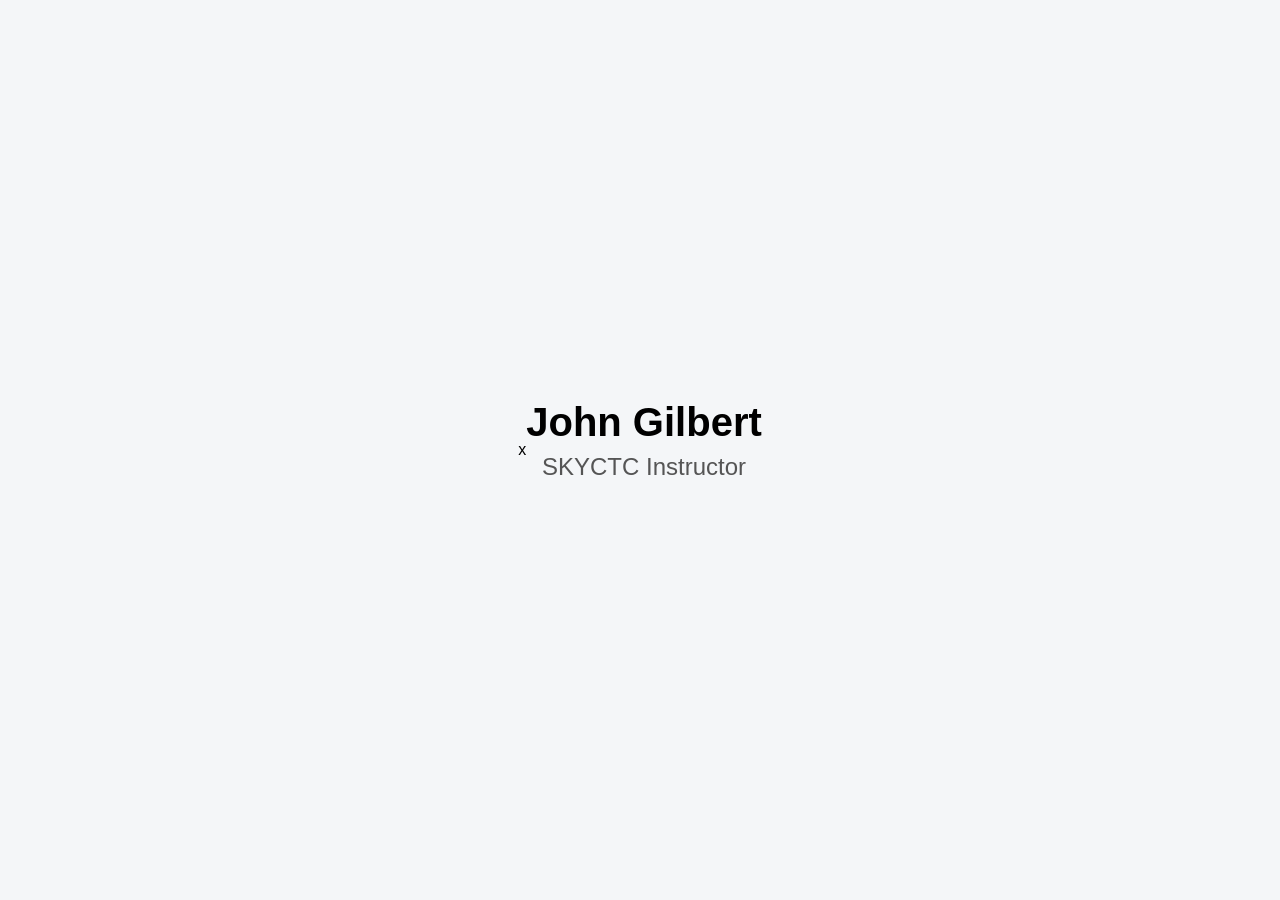
==== index.html @ 6cc1c947 "Update and rename FirstTestPage.html to index.html" ====
x<!DOCTYPE html>
<html lang="en">
<head>
    <meta charset="UTF-8">
    <title>John Gilbert</title>
    <style>
        body {
            font-family: Arial, Helvetica, sans-serif;
            background-color: #f4f6f8;
            margin: 0;
            height: 100vh;
            display: flex;
            align-items: center;
            justify-content: center;
        }

        .container {
            text-align: center;
        }

        h1 {
            margin: 0;
            font-size: 2.5rem;
        }

        h2 {
            margin-top: 0.5rem;
            font-weight: normal;
            color: #555;
        }
    </style>
</head>
<body>
    <div class="container">
        <h1>John Gilbert</h1>
        <h2>SKYCTC Instructor</h2>
    </div>
</body>
</html>
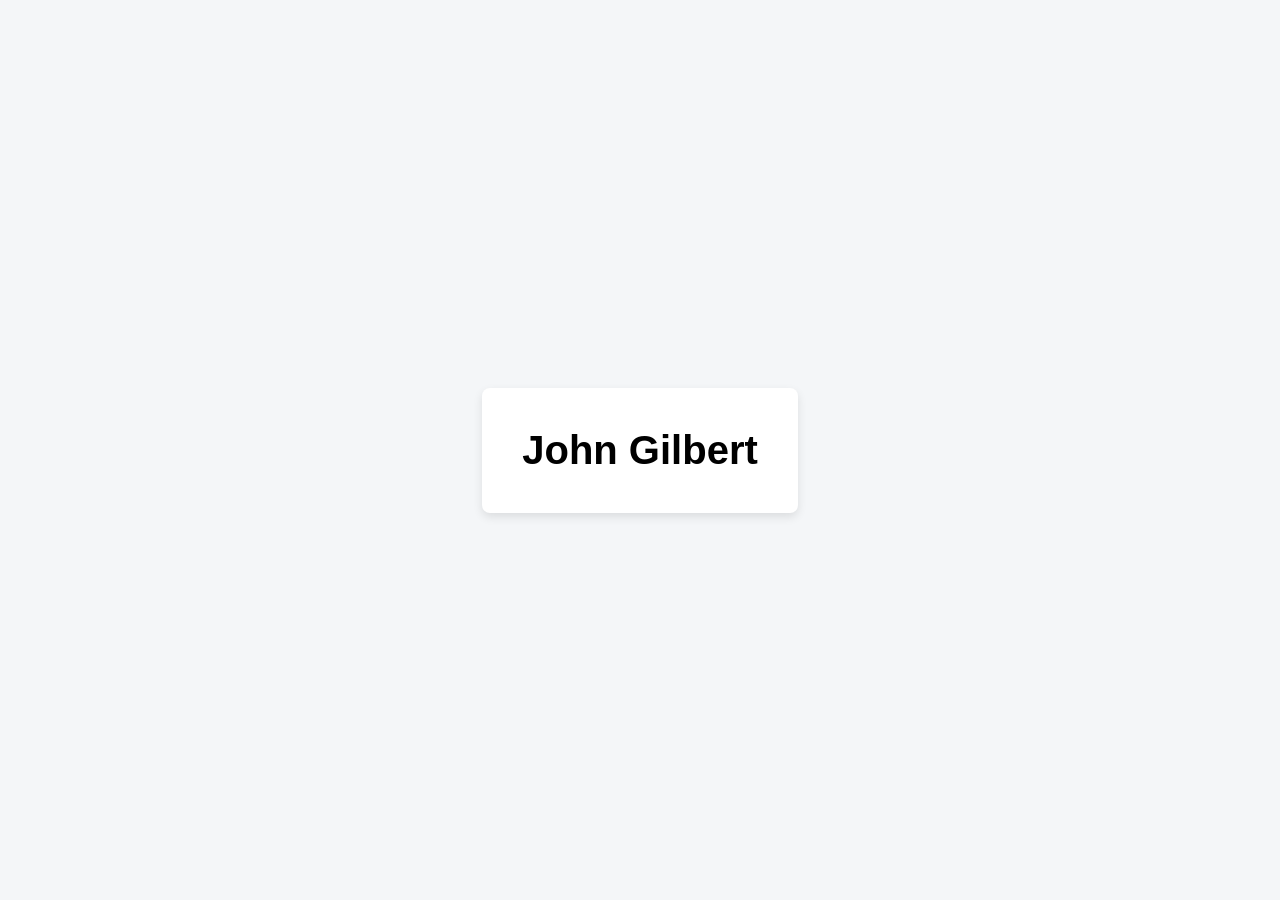
==== commit e2facb02: "Update index.html" ====
--- a/index.html
+++ b/index.html
@@ -1,8 +1,10 @@
-x<!DOCTYPE html>
+<!DOCTYPE html>
 <html lang="en">
 <head>
     <meta charset="UTF-8">
     <title>John Gilbert</title>
+
+    <!-- Embedded CSS -->
     <style>
         body {
             font-family: Arial, Helvetica, sans-serif;
@@ -16,6 +18,10 @@
 
         .container {
             text-align: center;
+            background: #ffffff;
+            padding: 40px;
+            border-radius: 8px;
+            box-shadow: 0 4px 10px rgba(0, 0, 0, 0.1);
         }
 
         h1 {
@@ -28,12 +34,24 @@
             font-weight: normal;
             color: #555;
         }
+
+        button {
+            margin-top: 20px;
+            padding: 12px 24px;
+            font-size: 1rem;
+            border: none;
+            border-radius: 5px;
+            background-color: #1877f2; /* Facebook blue */
+            color: white;
+            cursor: pointer;
+        }
+
+        button:hover {
+            background-color: #145dbf;
+        }
     </style>
 </head>
+
 <body>
-    <div class="container">
+    <main class="container">
         <h1>John Gilbert</h1>
-        <h2>SKYCTC Instructor</h2>
-    </div>
-</body>
-</html>
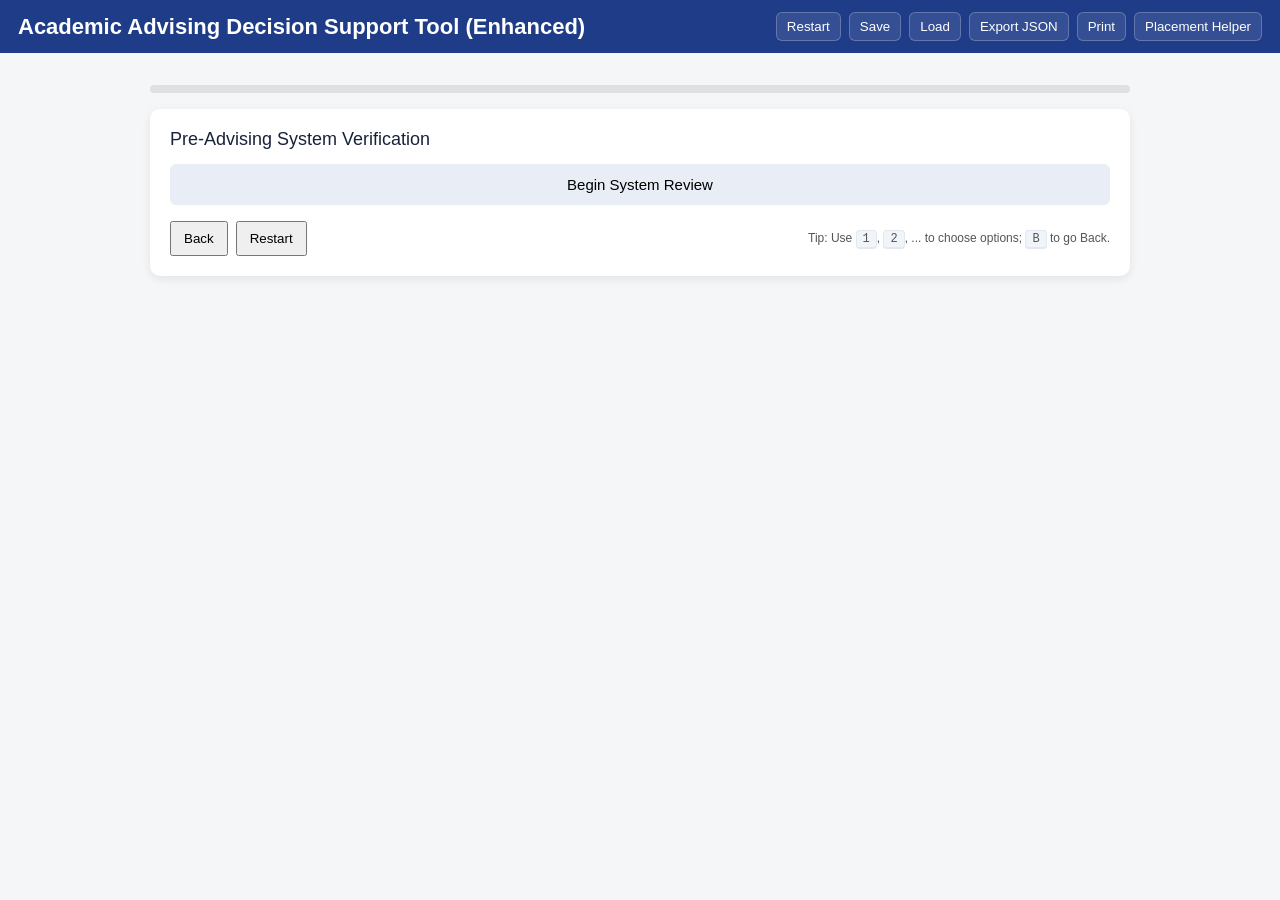
==== commit 19078fb2: "Update index.html" ====
--- a/index.html
+++ b/index.html
@@ -1,57 +1,1153 @@
 <!DOCTYPE html>
 <html lang="en">
 <head>
-    <meta charset="UTF-8">
-    <title>John Gilbert</title>
-
-    <!-- Embedded CSS -->
-    <style>
-        body {
-            font-family: Arial, Helvetica, sans-serif;
-            background-color: #f4f6f8;
-            margin: 0;
-            height: 100vh;
-            display: flex;
-            align-items: center;
-            justify-content: center;
-        }
-
-        .container {
-            text-align: center;
-            background: #ffffff;
-            padding: 40px;
-            border-radius: 8px;
-            box-shadow: 0 4px 10px rgba(0, 0, 0, 0.1);
-        }
-
-        h1 {
-            margin: 0;
-            font-size: 2.5rem;
-        }
-
-        h2 {
-            margin-top: 0.5rem;
-            font-weight: normal;
-            color: #555;
-        }
-
-        button {
-            margin-top: 20px;
-            padding: 12px 24px;
-            font-size: 1rem;
-            border: none;
-            border-radius: 5px;
-            background-color: #1877f2; /* Facebook blue */
-            color: white;
-            cursor: pointer;
-        }
-
-        button:hover {
-            background-color: #145dbf;
-        }
-    </style>
+  <meta charset="UTF-8">
+  <title>Academic Advisor Decision App - Enhanced (Electives + Planner)</title>
+  <meta name="viewport" content="width=device-width, initial-scale=1" />
+  <style>
+    :root{
+      --primary:#1f3c88;
+      --bg:#f4f6f8;
+      --card:#ffffff;
+      --muted:#e9edf5;
+      --muted-hover:#d0daf0;
+      --accent:#2b66ff;
+      --success:#0f9d58;
+      --warn:#c27803;
+      --danger:#b00020;
+    }
+    html,body{height:100%}
+    body{font-family: Arial, sans-serif;margin: 0;background: var(--bg);color:#17223b;}
+    header{background: var(--primary);color:white;padding: 12px 18px;display:flex;align-items:center;gap:12px;flex-wrap: wrap;}
+    h1{margin:0;font-size:22px}
+    .app-actions{margin-left:auto;display:flex;gap:8px;flex-wrap:wrap}
+    .app-actions button{background:#ffffff1a;border:1px solid #ffffff3a;color:white;padding:6px 10px;border-radius:6px;cursor:pointer}
+    .app-actions button:hover{background:#ffffff2e}
+    #container{max-width: 980px; margin: 20px auto; padding: 12px;}
+    .progress{background:#e0e0e0;height:8px;border-radius:4px;margin-bottom:16px}
+    .progress-bar{height:100%;width:0%;background:var(--primary);border-radius:4px;transition:width .25s ease}
+    .card{background:var(--card);padding:20px;border-radius:10px;box-shadow:0 3px 10px rgba(0,0,0,.08)}
+    .question{font-size:18px;margin-bottom:14px}
+    .options button{display:block;width:100%;margin:8px 0;padding:12px;font-size:15px;border:none;border-radius:6px;cursor:pointer;background:var(--muted);transition:background .2s}
+    .options button:hover{background:var(--muted-hover)}
+    .summary{background:#eef3ff;padding:15px;margin-top:16px;border-left:5px solid var(--primary)}
+    .nav-controls{margin-top:16px;display:flex;gap:8px;justify-content:space-between;align-items:center}
+    .nav-controls .left{display:flex;gap:8px}
+    .nav-controls .right{display:flex;gap:8px}
+    .nav-controls button{padding:8px 12px}
+    .pill{display:inline-block;background:#eef3ff;border:1px solid #d0daf0;color:#1f2a44;padding:4px 8px;border-radius:999px;font-size:12px;margin:2px}
+    .section-title{margin:10px 0 6px;font-weight:bold}
+    .note{font-size:12px;color:#555}
+    .muted{color:#6b7280}
+    .error{color:var(--danger)}
+    /* Modal */
+    .modal{position:fixed;inset:0;background:#0008;display:none;align-items:center;justify-content:center;padding:20px;}
+    .modal[open]{display:flex}
+    .modal .modal-card{background:white;max-width:1000px;width:100%;border-radius:10px;box-shadow:0 10px 30px rgba(0,0,0,.25);} 
+    .modal header{background:transparent;color:#17223b;padding:16px;border-bottom:1px solid #eee}
+    .modal .content{padding:16px;max-height:70vh;overflow:auto}
+    .modal footer{padding:12px 16px;border-top:1px solid #eee;display:flex;gap:8px;justify-content:flex-end}
+    .grid{display:grid;grid-template-columns:repeat(auto-fit,minmax(260px,1fr));gap:10px}
+    .field{display:flex;flex-direction:column;gap:4px}
+    .field input,.field select,.field textarea{padding:8px;border:1px solid #cfd8dc;border-radius:6px}
+    .kbd{font-family:ui-monospace, SFMono-Regular, Menlo, Monaco, Consolas, "Liberation Mono", "Courier New", monospace;background:#f1f5f9;border:1px solid #e2e8f0;border-bottom-width:2px;padding:1px 6px;border-radius:4px;font-size:12px}
+    details{background:#fafbff;border:1px solid #e6ecff;border-radius:8px;padding:10px;margin:8px 0}
+    details > summary{cursor:pointer;font-weight:bold}
+    .success{color:var(--success)}
+    .warn{color:var(--warn)}
+    .badge{display:inline-block;padding:2px 6px;border-radius:6px;background:#f1f5f9;border:1px solid #e2e8f0;font-size:11px;color:#334155;margin-left:6px}
+    .disabled{opacity:.5;pointer-events:none}
+    .course-card{border:1px solid #e5e7eb;border-radius:8px;padding:10px;margin:6px 0;background:#fff}
+    .course-card .title{font-weight:bold}
+    .course-card .meta{font-size:12px;color:#6b7280;margin-top:4px}
+    .two-col{display:grid;grid-template-columns:1fr 1fr;gap:12px}
+    @media (max-width: 720px){ .two-col{grid-template-columns:1fr} }
+	
+	/* NEW: Hide the Select All Displayed button */
+button[data-role="hide-select-all"] {
+    display: none !important;
+}
+	
+  </style>
 </head>
-
 <body>
-    <main class="container">
-        <h1>John Gilbert</h1>
+<header>
+  <h1 id="appTitle">Academic Advising Decision Support Tool (Enhanced)</h1>
+  <div class="app-actions" aria-label="App actions">
+    <button id="btnRestart" title="Restart (Alt+R)">Restart</button>
+    <button id="btnSave" title="Save session (Alt+S)">Save</button>
+    <button id="btnLoad" title="Load session (Alt+L)">Load</button>
+    <button id="btnExport" title="Export summary to JSON (Alt+J)">Export JSON</button>
+    <button id="btnPrint" title="Print summary (Ctrl/Cmd+P)">Print</button>
+    <button id="btnPlacement" title="Open placement helper (Alt+P)">Placement Helper</button>
+  </div>
+</header>
+<div id="container">
+  <div class="progress" aria-hidden="true"><div class="progress-bar" id="progressBar"></div></div>
+  <div class="card" role="region" aria-labelledby="questionHeading">
+    <div class="question" id="questionText" aria-live="polite"></div>
+    <div class="options" id="optionsContainer" role="group" aria-label="Options"></div>
+    <div class="summary" id="summaryBox" style="display:none;"></div>
+    <div class="nav-controls">
+      <div class="left">
+        <button onclick="goBack()" id="btnBack" title="Go back (Alt+Left)">Back</button>
+        <button onclick="restart()" id="btnRestartInline">Restart</button>
+      </div>
+      <div class="right">
+        <span class="note">Tip: Use <span class="kbd">1</span>, <span class="kbd">2</span>, ... to choose options; <span class="kbd">B</span> to go Back.</span>
+      </div>
+    </div>
+  </div>
+</div>
+
+<!-- Placement Helper Modal -->
+<dialog class="modal" id="placementModal">
+  <div class="modal-card">
+    <header>
+      <h2>Placement Helper</h2>
+      <p class="note">Enter any scores you have; leave others blank.</p>
+    </header>
+    <div class="content">
+      <div class="grid">
+        <div class="field"><label>High School GPA</label><input type="number" step="0.01" id="ph_gpa" placeholder="e.g., 3.2"></div>
+        <div class="field"><label>ACT Reading</label><input type="number" id="ph_act_read"></div>
+        <div class="field"><label>ACT English (Writing & Language)</label><input type="number" id="ph_act_eng"></div>
+        <div class="field"><label>ACT Math</label><input type="number" id="ph_act_math"></div>
+        <div class="field"><label>SAT Evidence-Based Reading & Writing</label><input type="number" id="ph_sat_ebrw"></div>
+        <div class="field"><label>SAT Writing & Language</label><input type="number" id="ph_sat_wl"></div>
+        <div class="field"><label>SAT Math</label><input type="number" id="ph_sat_math"></div>
+        <div class="field"><label>GED (if applicable)</label><input type="number" id="ph_ged"></div>
+        <div class="field"><label>Accuplacer (Reading/Writing)</label><input type="number" id="ph_acc_rw"></div>
+        <div class="field"><label>KYOTE College Algebra (CA)</label><input type="number" id="ph_kyote_ca"></div>
+        <div class="field"><label>KYOTE Math Placement (MP)</label><input type="number" id="ph_kyote_mp"></div>
+        <div class="field"><label>KYOTE KALG (CA - alternative)</label><input type="number" id="ph_kyote_kalg"></div>
+      </div>
+      <details open>
+        <summary>Results</summary>
+        <div id="placementResults"></div>
+      </details>
+    </div>
+    <footer>
+      <button onclick="document.getElementById('placementModal').close()">Close</button>
+      <button class="success" onclick="computePlacement()">Recompute</button>
+    </footer>
+  </div>
+</dialog>
+
+<!-- Course Planner Modal -->
+<dialog class="modal" id="plannerModal">
+  <div class="modal-card">
+    <header>
+      <h2>Plan Remaining Courses (Prereqs/Coreqs Enforced)</h2>
+      <label class="note"><input type="checkbox" id="planner_consent"> Allow instructor consent overrides when available</label>
+    </header>
+    <div class="content" id="plannerContent">
+      <!-- dynamically rendered -->
+    </div>
+    <footer>
+      <button onclick="document.getElementById('plannerModal').close()">Close</button>
+      <button class="success" onclick="applyPlannerSelections()">Save Plan</button>
+    </footer>
+  </div>
+</dialog>
+
+<script>
+// ================================
+// COURSE RULES (from user's catalog JSON) + Option B: approvedElectiveLevel
+// ================================
+const courseRules = {
+  "_meta": {"catalogYear": "unspecified (from pasted text)","source": "User-provided KCTCS CIT catalog excerpts","lastUpdated": "2026-02-15"},
+  "CIT 105":{"title":"Introduction to Computers","credits":3,"prereq":{"allOf":[{"anyOf":[{"placement":"Reading Coreq/Course"},{"standing":"12 college credits (GPA ≥ 2.0)"}]}]},"coreq":{"anyOf":[],"allOf":[]},"satisfiedBy":["CIT 105 Step Exam"],"equivalents":[],"consentAllowed":false},
+  "CIT 111":{"title":"Computer Hardware and Software","credits":4,"prereq":{"allOf":[{"anyOf":[{"course":"CIT 105"}]},{"anyOf":[{"placement":"QR College-Ready"}]}]},"coreq":{"anyOf":[],"allOf":[]},"satisfiedBy":["A+"],"equivalents":[],"consentAllowed":true},
+  "CIT 120":{"title":"Computational Thinking","credits":3,"prereq":{"allOf":[{"anyOf":[{"placement":"QR College-Ready"}]}]},"coreq":{"anyOf":[{"course":"CIT 105"}],"allOf":[]},"satisfiedBy":[],"equivalents":[],"consentAllowed":true},
+  "CIT 124":{"title":"Introduction to Game Development","credits":3,"prereq":{"allOf":[{"anyOf":[{"course":"CIT 105"},{"course":"IMD 100"}]}]},"coreq":{"anyOf":[{"course":"CIT 221"},{"course":"IMD 221"}],"allOf":[]},"satisfiedBy":[],"equivalents":[],"consentAllowed":true},
+  "CIT 125":{"title":"Intro to Digital Maps","credits":3,"prereq":{"allOf":[{"anyOf":[{"course":"CIT 105"}]}]},"coreq":{"anyOf":[],"allOf":[]},"satisfiedBy":[],"equivalents":[],"consentAllowed":true},
+  "CIT 130":{"title":"Productivity Software","credits":3,"prereq":{"allOf":[{"anyOf":[{"course":"CIT 105"},{"course":"OST 105"},{"course":"IMD 100"}]}]},"coreq":{"anyOf":[],"allOf":[]},"satisfiedBy":["MOS Word+PowerPoint+Excel+Access (2019/365)"],"equivalents":[],"consentAllowed":true,"approvedElectiveLevel":"100"},
+  "CIT 140":{"title":"JavaScript I","credits":3,"prereq":{"allOf":[{"anyOf":[{"course":"CIT 120"}]},{"anyOf":[{"course":"CIT 150"},{"course":"CIT 155"}]}]},"coreq":{"anyOf":[],"allOf":[]},"satisfiedBy":[],"equivalents":[],"consentAllowed":true},
+  "CIT 142":{"title":"C++ I","credits":3,"prereq":{"allOf":[{"anyOf":[{"course":"CIT 120"}]}]},"coreq":{"anyOf":[],"allOf":[]},"satisfiedBy":[],"equivalents":[],"consentAllowed":true},
+  "CIT 143":{"title":"C# I","credits":3,"prereq":{"allOf":[{"anyOf":[{"course":"CIT 120"}]}]},"coreq":{"anyOf":[],"allOf":[]},"satisfiedBy":[],"equivalents":[],"consentAllowed":true},
+  "CIT 144":{"title":"Python I","credits":3,"prereq":{"allOf":[{"anyOf":[{"course":"CIT 120"}]}]},"coreq":{"anyOf":[],"allOf":[]},"satisfiedBy":[],"equivalents":[],"consentAllowed":true},
+  "CIT 146":{"title":"Swift I","credits":3,"prereq":{"allOf":[{"anyOf":[{"course":"CIT 120"}]}]},"coreq":{"anyOf":[],"allOf":[]},"satisfiedBy":[],"equivalents":[],"consentAllowed":true},
+  "CIT 148":{"title":"Visual Basic I","credits":3,"prereq":{"allOf":[{"anyOf":[{"course":"CIT 120"}]}]},"coreq":{"anyOf":[],"allOf":[]},"satisfiedBy":[],"equivalents":[],"consentAllowed":true},
+  "CIT 149":{"title":"Java I","credits":3,"prereq":{"allOf":[{"anyOf":[{"course":"CIT 120"}]}]},"coreq":{"anyOf":[],"allOf":[]},"satisfiedBy":[],"equivalents":[],"consentAllowed":true},
+  "CIT 150":{"title":"Internet Technologies","credits":3,"prereq":{"allOf":[{"anyOf":[{"course":"CIT 105"}]}]},"coreq":{"anyOf":[{"course":"CIT 120"}],"allOf":[]},"satisfiedBy":[],"equivalents":[],"consentAllowed":true},
+  "CIT 151":{"title":"Social Media I","credits":3,"prereq":{"allOf":[{"anyOf":[{"placement":"Digital Literacy"}]}]},"coreq":{"anyOf":[],"allOf":[]},"satisfiedBy":[],"equivalents":[],"consentAllowed":true},
+  "CIT 152":{"title":"Social Media Tools and Technologies","credits":3,"prereq":{"allOf":[{"anyOf":[{"course":"CIT 150"}]}]},"coreq":{"anyOf":[],"allOf":[]},"satisfiedBy":[],"equivalents":[],"consentAllowed":true},
+  "CIT 155":{"title":"Web Page Development","credits":3,"prereq":{"allOf":[{"anyOf":[{"course":"CIT 105"}]}]},"coreq":{"anyOf":[],"allOf":[]},"satisfiedBy":[],"equivalents":[],"consentAllowed":true,"approvedElectiveLevel":"100"},
+  "CIT 157":{"title":"Web Site Design and Production","credits":3,"prereq":{"allOf":[{"anyOf":[{"course":"CIT 105"}]}]},"coreq":{"anyOf":[],"allOf":[]},"satisfiedBy":[],"equivalents":[],"consentAllowed":true,"approvedElectiveLevel":"100"},
+  "CIT 160":{"title":"Intro to Networking Concepts","credits":4,"prereq":{"allOf":[{"anyOf":[{"placement":"QR College-Ready"}]}]},"coreq":{"anyOf":[],"allOf":[]},"satisfiedBy":["Network+"],"equivalents":[],"consentAllowed":true},
+  "CIT 161":{"title":"Introduction to Networks","credits":4,"prereq":{"allOf":[{"anyOf":[{"placement":"QR College-Ready"}]}]},"coreq":{"anyOf":[{"course":"CIT 111"}],"allOf":[]},"satisfiedBy":["CCNA"],"equivalents":[],"consentAllowed":true},
+  "CIT 167":{"title":"Switching &amp; Routing Essentials","credits":4,"prereq":{"allOf":[{"anyOf":[{"course":"CIT 161"}]}]},"coreq":{"anyOf":[],"allOf":[]},"satisfiedBy":["CCNA"],"equivalents":[],"consentAllowed":true,"approvedElectiveLevel":"100"},
+  "CIT 170":{"title":"Database Design Fundamentals","credits":3,"prereq":{"allOf":[{"anyOf":[{"course":"CIT 105"},{"course":"OST 105"},{"course":"IMD 100"}]},{"anyOf":[{"placement":"QR College-Ready"}]}]},"coreq":{"anyOf":[],"allOf":[]},"satisfiedBy":[],"equivalents":[],"consentAllowed":true},
+  "CIT 171":{"title":"SQL I","credits":3,"prereq":{"allOf":[{"anyOf":[{"course":"CIT 120"}]},{"anyOf":[{"course":"CIT 170"}]}]},"coreq":{"anyOf":[],"allOf":[]},"satisfiedBy":[],"equivalents":[],"consentAllowed":true,"approvedElectiveLevel":"100"},
+  "CIT 180":{"title":"Security Fundamentals","credits":3,"prereq":{"allOf":[{"anyOf":[{"course":"CIT 160"},{"course":"CIT 161"}]}]},"coreq":{"anyOf":[],"allOf":[]},"satisfiedBy":["Security+"],"equivalents":[],"consentAllowed":true},
+  "CIT 182":{"title":"Perimeter Defense","credits":3,"prereq":{"allOf":[{"anyOf":[{"course":"CIT 180"}]}]},"coreq":{"anyOf":[],"allOf":[]},"satisfiedBy":[],"equivalents":[],"consentAllowed":true,"approvedElectiveLevel":"200"},
+  "CIT 184":{"title":"Attacks and Exploits","credits":3,"prereq":{"allOf":[{"anyOf":[{"course":"CIT 180"}]}]},"coreq":{"anyOf":[],"allOf":[]},"satisfiedBy":["CEH"],"equivalents":[],"consentAllowed":true,"approvedElectiveLevel":"200"},
+  "CIT 201":{"title":"Information Storage Management","credits":3,"prereq":{"allOf":[{"anyOf":[{"course":"CIT 167"}]},{"anyOf":[{"course":"CIT 214"},{"course":"CIT 217"},{"course":"CIT 262"}]}]},"coreq":{"anyOf":[],"allOf":[]},"satisfiedBy":[],"equivalents":[],"consentAllowed":true},
+  "CIT 203":{"title":"Introduction to Virtualization","credits":3,"prereq":{"allOf":[{"anyOf":[{"course":"CIT 167"}]},{"anyOf":[{"course":"CIT 214"},{"course":"CIT 217"},{"course":"CIT 262"}]}]},"coreq":{"anyOf":[],"allOf":[]},"satisfiedBy":[],"equivalents":[],"consentAllowed":true},
+  "CIT 204":{"title":"VMware Optimize and Scale","credits":3,"prereq":{"allOf":[{"anyOf":[{"course":"CIT 203"}]}]},"coreq":{"anyOf":[],"allOf":[]},"satisfiedBy":[],"equivalents":[],"consentAllowed":true},
+  "CIT 205":{"title":"Cloud Infrastructure and Services","credits":3,"prereq":{"allOf":[{"anyOf":[{"course":"CIT 201"}]},{"anyOf":[{"course":"CIT 203"}]}]},"coreq":{"anyOf":[],"allOf":[]},"satisfiedBy":[],"equivalents":[],"consentAllowed":true},
+  "CIT 206":{"title":"Amazon Web Services Practitioner","credits":3,"prereq":{"allOf":[{"anyOf":[{"course":"CIT 170"}]},{"anyOf":[{"course":"CIT 161"},{"course":"CIT 160"}]}]},"coreq":{"anyOf":[],"allOf":[]},"satisfiedBy":[],"equivalents":[],"consentAllowed":true},
+  "CIT 207":{"title":"Amazon Web Services Architecting","credits":3,"prereq":{"allOf":[{"anyOf":[{"course":"CIT 206"}]}]},"coreq":{"anyOf":[],"allOf":[{"course":"CIT 227"},{"course":"CIT 262"}]},"satisfiedBy":[],"equivalents":[],"consentAllowed":true},
+  "CIT 208":{"title":"AWS Systems Operations","credits":3,"prereq":{"allOf":[{"anyOf":[{"course":"CIT 206"}]}]},"coreq":{"anyOf":[],"allOf":[{"course":"CIT 227"},{"course":"CIT 262"}]},"satisfiedBy":[],"equivalents":[],"consentAllowed":true},
+  "CIT 212":{"title":"Connecting and Scaling Networks","credits":4,"prereq":{"allOf":[{"anyOf":[{"course":"CIT 167"}]}]},"coreq":{"anyOf":[],"allOf":[]},"satisfiedBy":["CCNA"],"equivalents":[],"consentAllowed":true,"approvedElectiveLevel":"200"},
+  "CIT 213":{"title":"Microsoft Client Configuration","credits":3,"prereq":{"allOf":[{"anyOf":[{"course":"CIT 111"}]},{"anyOf":[{"course":"CIT 160"},{"course":"CIT 161"}]}]},"coreq":{"anyOf":[],"allOf":[]},"satisfiedBy":[],"equivalents":[],"consentAllowed":true},
+  "CIT 217":{"title":"UNIX/Linux Administration","credits":3,"prereq":{"allOf":[{"anyOf":[{"course":"CIT 111"}]},{"anyOf":[{"course":"CIT 160"},{"course":"CIT 161"}]}]},"coreq":{"anyOf":[],"allOf":[]},"satisfiedBy":["Linux+"],"equivalents":[],"consentAllowed":true},
+  "CIT 219":{"title":"Internet Protocols","credits":3,"prereq":{"allOf":[{"anyOf":[{"course":"CIT 160"},{"course":"CIT 161"},{"course":"CIT 162"}]}]},"coreq":{"anyOf":[],"allOf":[]},"satisfiedBy":[],"equivalents":[],"consentAllowed":true},
+  "CIT 221":{"title":"Computer Graphics","credits":3,"prereq":{"allOf":[{"anyOf":[{"course":"CIT 105"},{"course":"IMD 100"}]}]},"coreq":{"anyOf":[{"course":"CIT 124"},{"course":"IMD 124"}],"allOf":[]},"satisfiedBy":[],"equivalents":[],"consentAllowed":true},
+  "CIT 222":{"title":"3D Modeling for Video Games","credits":3,"prereq":{"allOf":[{"anyOf":[{"course":"CIT 221"},{"course":"IMD 221"}]}]},"coreq":{"anyOf":[],"allOf":[]},"satisfiedBy":[],"equivalents":[],"consentAllowed":true},
+  "CIT 223":{"title":"3D Animation for Video Games","credits":3,"prereq":{"allOf":[{"anyOf":[{"course":"CIT 124"},{"course":"IMD 124"}]},{"anyOf":[{"course":"CIT 222"},{"course":"IMD 222"}]}]},"coreq":{"anyOf":[{"course":"CIT 273"},{"course":"IMD 273"}],"allOf":[]},"satisfiedBy":[],"equivalents":[],"consentAllowed":true},
+  "CIT 225":{"title":"GIS Data Analysis","credits":3,"prereq":{"allOf":[{"anyOf":[{"course":"CIT 125"}]}]},"coreq":{"anyOf":[],"allOf":[]},"satisfiedBy":[],"equivalents":[],"consentAllowed":true},
+  "CIT 227":{"title":"Introduction to UNIX/Linux Administration","credits":3,"prereq":{"allOf":[{"anyOf":[{"course":"CIT 111"}]},{"anyOf":[{"token":"Approved Level I Networking Course"}]}]},"coreq":{"anyOf":[],"allOf":[]},"satisfiedBy":["Red Hat"],"equivalents":[],"consentAllowed":true,"approvedElectiveLevel":"200"},
+  "CIT 228":{"title":"Advanced UNIX/Linux Administration","credits":3,"prereq":{"allOf":[{"anyOf":[{"course":"CIT 227"}]}]},"coreq":{"anyOf":[],"allOf":[]},"satisfiedBy":[],"equivalents":[],"consentAllowed":true},
+  "CIT 229":{"title":"Selected Topics in GIS","credits":3,"prereq":{"allOf":[{"anyOf":[{"course":"CIT 125"}]}]},"coreq":{"anyOf":[],"allOf":[]},"satisfiedBy":[],"equivalents":[],"consentAllowed":true},
+  "CIT 232":{"title":"Help Desk Operations","credits":3,"prereq":{"allOf":[{"anyOf":[{"course":"CIT 111"}]}]},"coreq":{"anyOf":[],"allOf":[]},"satisfiedBy":[],"equivalents":[],"consentAllowed":true,"approvedElectiveLevel":"200"},
+  "CIT 234":{"title":"Advanced Productivity Software","credits":3,"prereq":{"allOf":[{"anyOf":[{"course":"CIT 130"}]}]},"coreq":{"anyOf":[],"allOf":[]},"satisfiedBy":[],"equivalents":[],"consentAllowed":true},
+  "CIT 236":{"title":"Adv Data Organization Software","credits":3,"prereq":{"allOf":[{"anyOf":[{"course":"CIT 130"}]}]},"coreq":{"anyOf":[],"allOf":[]},"satisfiedBy":[],"equivalents":[],"consentAllowed":true},
+  "CIT 237":{"title":"iOS Programming","credits":3,"prereq":{"allOf":[{"anyOf":[{"course":"CIT 146"}]}]},"coreq":{"anyOf":[],"allOf":[]},"satisfiedBy":[],"equivalents":[],"consentAllowed":true},
+  "CIT 238":{"title":"Android Programming I","credits":3,"prereq":{"allOf":[{"anyOf":[{"course":"CIT 149"},{"course":"INF 120"}]}]},"coreq":{"anyOf":[],"allOf":[]},"satisfiedBy":[],"equivalents":[],"consentAllowed":true},
+  "CIT 242":{"title":"C++ II","credits":3,"prereq":{"allOf":[{"anyOf":[{"course":"CIT 142"}]}]},"coreq":{"anyOf":[],"allOf":[]},"satisfiedBy":[],"equivalents":[],"consentAllowed":true},
+  "CIT 243":{"title":"C# II","credits":3,"prereq":{"allOf":[{"anyOf":[{"course":"CIT 143"}]}]},"coreq":{"anyOf":[],"allOf":[]},"satisfiedBy":[],"equivalents":[],"consentAllowed":true},
+  "CIT 244":{"title":"Python II","credits":3,"prereq":{"allOf":[{"anyOf":[{"course":"CIT 144"}]}]},"coreq":{"anyOf":[],"allOf":[]},"satisfiedBy":[],"equivalents":[],"consentAllowed":true,"approvedElectiveLevel":"200"},
+  "CIT 248":{"title":"Visual Basic II","credits":3,"prereq":{"allOf":[{"anyOf":[{"course":"CIT 148"}]}]},"coreq":{"anyOf":[],"allOf":[]},"satisfiedBy":[],"equivalents":[],"consentAllowed":true},
+  "CIT 249":{"title":"Java II","credits":3,"prereq":{"allOf":[{"anyOf":[{"course":"CIT 149"}]}]},"coreq":{"anyOf":[],"allOf":[]},"satisfiedBy":[],"equivalents":[],"consentAllowed":true},
+  "CIT 251":{"title":"Social Media II","credits":3,"prereq":{"allOf":[{"anyOf":[{"course":"CIT 151"}]}]},"coreq":{"anyOf":[],"allOf":[]},"satisfiedBy":[],"equivalents":[],"consentAllowed":true},
+  "CIT 253":{"title":"Data Driven Web Pages: (Topic)","credits":3,"prereq":{"allOf":[{"anyOf":[{"course":"CIT 150"},{"course":"CIT 155"},{"course":"CIT 157"}]},{"anyOf":[{"course":"CIT 170"}]},{"anyOf":[{"token":"Approved Level I Programming Language"}]}]},"coreq":{"anyOf":[],"allOf":[]},"satisfiedBy":[],"equivalents":[],"consentAllowed":true},
+  "CIT 255":{"title":"Web Server Administration","credits":3,"prereq":{"allOf":[{"anyOf":[{"course":"CIT 150"},{"course":"CIT 155"},{"course":"CIT 157"}]},{"anyOf":[{"course":"CIT 214"},{"course":"CIT 228"},{"course":"CIT 262"}]},{"anyOf":[{"course":"CIT 219"}]}]},"coreq":{"anyOf":[],"allOf":[]},"satisfiedBy":[],"equivalents":[],"consentAllowed":true},
+  "CIT 257":{"title":"Applied Internet Technologies","credits":3,"prereq":{"allOf":[]},"coreq":{"anyOf":[{"course":"CIT 253"},{"course":"CIT 255"}],"allOf":[]},"satisfiedBy":[],"equivalents":[],"consentAllowed":true},
+  "CIT 258":{"title":"Internet Technologies Seminar","credits":3,"prereq":{"allOf":[]},"coreq":{"anyOf":[{"course":"CIT 253"},{"course":"CIT 255"}],"allOf":[]},"satisfiedBy":[],"equivalents":[],"consentAllowed":true},
+  "CIT 260":{"title":"Network Hardware Installation and Troubleshooting","credits":3,"prereq":{"allOf":[{"anyOf":[{"course":"CIT 160"},{"course":"CIT 161"}]}]},"coreq":{"anyOf":[],"allOf":[]},"satisfiedBy":[],"equivalents":[],"consentAllowed":true},
+  "CIT 261":{"title":"MS Active Directory Services","credits":3,"prereq":{"allOf":[{"anyOf":[{"course":"CIT 111"}]},{"anyOf":[{"course":"CIT 160"},{"course":"CIT 161"}]}]},"coreq":{"anyOf":[],"allOf":[]},"satisfiedBy":[],"equivalents":[],"consentAllowed":true},
+  "CIT 262":{"title":"MS Network Infrastructure","credits":3,"prereq":{"allOf":[{"anyOf":[{"course":"CIT 111"}]},{"anyOf":[{"course":"CIT 160"},{"course":"CIT 161"}]}]},"coreq":{"anyOf":[],"allOf":[]},"satisfiedBy":[],"equivalents":[],"consentAllowed":true},
+  "CIT 264":{"title":"Microsoft Server Management","credits":3,"prereq":{"allOf":[{"anyOf":[{"course":"CIT 262"}]}]},"coreq":{"anyOf":[],"allOf":[]},"satisfiedBy":[],"equivalents":[],"consentAllowed":true},
+  "CIT 267":{"title":"UNIX/Linux Network Services","credits":3,"prereq":{"allOf":[{"anyOf":[{"course":"CIT 228"}]}]},"coreq":{"anyOf":[],"allOf":[]},"satisfiedBy":[],"equivalents":[],"consentAllowed":true},
+  "CIT 270":{"title":"Microsoft 365 Endpoint Administration","credits":3,"prereq":{"allOf":[{"anyOf":[{"course":"CIT 160"},{"course":"CIT 161"}]}]},"coreq":{"anyOf":[],"allOf":[]},"satisfiedBy":[],"equivalents":[],"consentAllowed":true,"approvedElectiveLevel":"200"},
+  "CIT 271":{"title":"SQL II","credits":3,"prereq":{"allOf":[{"anyOf":[{"course":"CIT 171"}]}]},"coreq":{"anyOf":[],"allOf":[]},"satisfiedBy":[],"equivalents":[],"consentAllowed":true},
+  "CIT 273":{"title":"Game Production","credits":3,"prereq":{"allOf":[{"anyOf":[{"course":"CIT 124"},{"course":"IMD 124"}]},{"anyOf":[{"course":"CIT 222"},{"course":"IMD 222"}]}]},"coreq":{"anyOf":[{"course":"CIT 223"},{"course":"IMD 223"}],"allOf":[]},"satisfiedBy":[],"equivalents":[],"consentAllowed":true},
+  "CIT 274":{"title":"Seminar in Game Development","credits":3,"prereq":{"allOf":[{"anyOf":[{"course":"CIT 223"},{"course":"IMD 223"}]},{"anyOf":[{"course":"CIT 273"},{"course":"IMD 273"}]}]},"coreq":{"anyOf":[],"allOf":[]},"satisfiedBy":[],"equivalents":[],"consentAllowed":true},
+  "CIT 275":{"title":"Administering Windows Server Hybrid Core Infrastructure","credits":3,"prereq":{"allOf":[{"anyOf":[{"course":"CIT 160"},{"course":"CIT 161"}]}]},"coreq":{"anyOf":[],"allOf":[]},"satisfiedBy":[],"equivalents":[],"consentAllowed":true},
+  "CIT 279":{"title":"Configuring Windows Server Hybrid Advanced Services","credits":3,"prereq":{"allOf":[{"anyOf":[{"course":"CIT 275"}]}]},"coreq":{"anyOf":[],"allOf":[]},"satisfiedBy":[],"equivalents":[],"consentAllowed":true},
+  "CIT 284":{"title":"Computer Forensics","credits":3,"prereq":{"allOf":[{"anyOf":[{"course":"CIT 180"}]}]},"coreq":{"anyOf":[],"allOf":[]},"satisfiedBy":["Security+"],"equivalents":[],"consentAllowed":true,"approvedElectiveLevel":"200"},
+  "CIT 286":{"title":"UNIX/Linux OS Security","credits":3,"prereq":{"allOf":[{"anyOf":[{"course":"CIT 180"}]},{"anyOf":[{"course":"CIT 228"}]}]},"coreq":{"anyOf":[],"allOf":[]},"satisfiedBy":["Linux+"],"equivalents":[],"consentAllowed":true},
+  "CIT 287":{"title":"Cisco OS Security","credits":3,"prereq":{"allOf":[{"anyOf":[{"course":"CIT 167"},{"course":"CIT 212"}]}]},"coreq":{"anyOf":[],"allOf":[]},"satisfiedBy":["CCNA"],"equivalents":[],"consentAllowed":true},
+  "CIT 288":{"title":"Network Security","credits":3,"prereq":{"allOf":[{"anyOf":[{"course":"CIT 180"}]},{"anyOf":[{"token":"Level 1 Network Technologies Specialization Sequence"}]}]},"coreq":{"anyOf":[],"allOf":[]},"satisfiedBy":[],"equivalents":[],"consentAllowed":true},
+  "CIT 290":{"title":"Internship","credits":3,"prereq":{"allOf":[]},"coreq":{"anyOf":[],"allOf":[]},"satisfiedBy":[],"equivalents":[],"consentAllowed":true,"approvedElectiveLevel":"200"},
+  "CIT 291":{"title":"CIT Capstone","credits":3,"prereq":{"allOf":[{"anyOf":[{"standing":"36+ CIT credits"}]}]},"coreq":{"anyOf":[],"allOf":[]},"satisfiedBy":[],"equivalents":[],"consentAllowed":true},
+  "CIT 293":{"title":"CIT Employability Studies","credits":1,"prereq":{"allOf":[{"anyOf":[{"standing":"Sophomore Standing"}]},{"anyOf":[{"standing":"18+ CIT credits"}]}]},"coreq":{"anyOf":[],"allOf":[]},"satisfiedBy":[],"equivalents":[],"consentAllowed":true},
+  "CIT 295":{"title":"Independent Problems in CIT: Topic","credits":1,"prereq":{"allOf":[]},"coreq":{"anyOf":[],"allOf":[]},"satisfiedBy":[],"equivalents":[],"consentAllowed":true},
+  "CIT 297":{"title":"CIT Professional Preparation","credits":3,"prereq":{"allOf":[{"anyOf":[{"standing":"Sophomore Standing"}]},{"anyOf":[{"standing":"18+ CIT credits"}]}]},"coreq":{"anyOf":[],"allOf":[]},"satisfiedBy":[],"equivalents":[],"consentAllowed":true},
+  "CIT 299":{"title":"Special Topics in CIT: (Topic)","credits":1,"prereq":{"allOf":[]},"coreq":{"anyOf":[],"allOf":[]},"satisfiedBy":[],"equivalents":[],"consentAllowed":true},
+  "CIT 1051":{"title":"Computer Basics (module)","credits":0.5,"prereq":{"allOf":[{"anyOf":[{"placement":"RDG 20"}]}]},"coreq":{"anyOf":[],"allOf":[]},"satisfiedBy":[],"equivalents":[],"consentAllowed":true}
+};
+
+// ================================
+// STUDENT PROFILE OBJECT
+// ================================
+let studentProfile = {
+  program: "Computer & Information Technologies AAS",
+  track: null,
+  credits: null,
+  transferStudent: null,
+  remedial: null,
+  needsMajorUpdate: null,
+  hasHold: null,
+  completedCourses: [],
+  generalEducationCourses: {},
+  certifications: [], // NEW
+  creditedCourses: [], // NEW (derived from certifications)
+  plannedCourses: [], // NEW
+  electiveSelections: {} // NEW: maps placeholder => selected course codes
+};
+
+// ================================
+// COURSE CATALOG BY TRACK (preserved)
+// ================================
+const courseCatalog = {
+  "General": {
+    required: [
+      "CIT 105",
+      "CIT 111",
+      "CIT 120",
+      "CIT 170",
+      "CIT 180",
+      "CIT 160/161",
+      "CIT 144 or 171",
+      "CIT 290 or 297"
+    ],
+    trackSpecific: [
+      "CIT Elective",
+      "CIT Elective",
+      "CIT Elective",
+      "200-Level CIT Elective",
+      "200-Level CIT Elective",
+      "200-Level CIT Elective",
+      "200-Level CIT Elective"
+    ],
+    generalEducation: [
+      "College Writing I",
+      "Qualitative Reasoning",
+      "Social and Behavioral Sciences",
+      "Natural Sciences",
+      "Heritage and Humanities (Arts and Humanities)"
+    ]
+  },
+  "Information Security": {
+    required: [
+      "CIT 105",
+      "CIT 111",
+      "CIT 120",
+      "CIT 170",
+      "CIT 180",
+      "CIT 161",
+      "CIT 144",
+      "CIT 290 or 297"
+    ],
+    trackSpecific: [
+      "CIT 182",
+      "CIT 184",
+      "CIT 227",
+      "CIT 167",
+      "CIT 212",
+      "CIT 284",
+      "CIT Elective (Approved CIT Technical Course)"
+    ],
+    generalEducation: [
+      "College Writing I",
+      "Qualitative Reasoning",
+      "Social and Behavioral Sciences",
+      "Natural Sciences",
+      "Heritage and Humanities (Arts and Humanities)"
+    ]
+  },
+  "Internet Technologies": {
+    required: [
+      "CIT 105",
+      "CIT 111",
+      "CIT 120",
+      "CIT 170",
+      "CIT 180",
+      "CIT 161",
+      "CIT 140",
+      "CIT 290 or 297"
+    ],
+    trackSpecific: [
+      "CIT 155",
+      "CIT 157 or CIT 150",
+      "CIT 171",
+      "CIT 253",
+      "CIT 257 or CIT 258",
+      "Approved Level I Programming (CIT 144 Python I @ SKYCTC)",
+      "Approved Level II Programming (CIT 244 Python II @ SKYCTC)"
+    ],
+    generalEducation: [
+      "College Writing I",
+      "Qualitative Reasoning",
+      "Social and Behavioral Sciences",
+      "Natural Sciences",
+      "Heritage and Humanities (Arts and Humanities)"
+    ]
+  },
+  "Network Administration": {
+    required: [
+      "CIT 105",
+      "CIT 111",
+      "CIT 120",
+      "CIT 170",
+      "CIT 180",
+      "CIT 161",
+      "CIT 144 or 171",
+      "CIT 290 or 297"
+    ],
+    trackSpecific: [
+      "CIT 167",
+      "CIT 212",
+      "CIT 227",
+      "CIT Elective",
+      "CIT Elective",
+      "CIT Elective",
+      "CIT Elective"
+    ],
+    generalEducation: [
+      "College Writing I",
+      "Qualitative Reasoning",
+      "Social and Behavioral Sciences",
+      "Natural Sciences",
+      "Heritage and Humanities (Arts and Humanities)"
+    ]
+  }
+};
+
+// ================================
+// Industry Certification -> Course Credit Map (preserved)
+// ================================
+const certificationCreditMap = {
+  "iC3": ["CIT 95 (Digital Literacy Competency Only)"] ,
+  "CIT 105 Step Exam": ["CIT 105"],
+  "A+": ["CIT 111"],
+  "MOS Word+PowerPoint+Excel+Access (2019/365)": ["CIT 130"],
+  "Network+": ["CIT 160"],
+  "CCNA": ["CIT 161","CIT 167","CIT 212"],
+  "Security+": ["CIT 180"],
+  "CEH": ["CIT 184"],
+  "Linux+": ["CIT 217"],
+  "Red Hat": ["CIT 227"]
+};
+
+// Build approved electives lists from courseRules (Option B)
+const approvedElectivesByLevel = {"100": [], "200": []};
+Object.keys(courseRules).forEach(k=>{
+  const r = courseRules[k];
+  if(r && r.approvedElectiveLevel){ approvedElectivesByLevel[r.approvedElectiveLevel].push(k); }
+});
+
+// ================================
+// DECISION TREE STRUCTURE (preserved)
+// ================================
+const decisionTree = {
+  start: {
+    question: "Pre-Advising System Verification",
+    options: [ { text: "Begin System Review", next: "systemInstructions" } ]
+  },
+  systemInstructions: {
+    question:
+      "Step 1) Retrieve student's PeopleSoft ID Number (PS Number / Student ID):\n\n" +
+      "Navigate to:\n" +
+      "My Path > Student Self-Service (PeopleSoft Campus Solutions) > My Advisees.\n\n" +
+      "Locate and record the student’s PS Number.\n\n" +
+      "Step 2) Check student's current enrollment status and registered courses:\n\n" +
+      "Navigate to:\n" +
+      "My Path > Student Self-Service (PeopleSoft Campus Solutions) > Classic Home > My Favorites > PS Student Information.\n\n" +
+      "Enter the PS Number in the ID field and click Search.\n\n" +
+      "Review:\n" +
+      "- Current term enrollment status\n" +
+      "- Registered courses\n" +
+      "- Academic program/plan information displayed",
+    options: [
+      { text: "System Review Complete – Continue", next: "majorCheck" },
+      { text: "Open Placement Helper", next: "systemInstructions", action: () => openPlacementHelper() }
+    ]
+  },
+  // MAJOR / TRACK CHECK
+  majorCheck: {
+    question:
+      "Does the student need to be enrolled in the CIT Major (Plan) and/or one of the Tracks (Sub-Plan)?",
+    options: [
+      { text: "Yes", next: "majorUpdateInstructions", set: { needsMajorUpdate: true } },
+      { text: "No", next: "trackSelection", set: { needsMajorUpdate: false } }
+    ]
+  },
+  majorUpdateInstructions: {
+    question:
+      "Go to My Path > Student Self-Service (PeopleSoft Campus Solutions) > Change Major/Requirement Term.\n\n" +
+      "Enter Student ID (PS number) and select term.\n\n" +
+      "Leave 'Requirement Term Change' unselected.\n\n" +
+      "Select:\n" +
+      "- Program of Study: Computer and Information Technologies\n" +
+      "- Academic Plan: Computer and Information Tech (Associate in Applied Science)\n\n" +
+      "Select appropriate Academic Sub-Plan (Track).\n\n" +
+      "This generates an email requiring student approval.\n\n" +
+      "Notify the Division Administrative Assistant to update assigned advisor if necessary.",
+    options: [ { text: "Major/Track Update Submitted – Continue", next: "holdCheck" } ]
+  },
+  // HOLD CHECK
+  holdCheck: {
+    question:
+      "Does the student have a HOLD (negative service indicator — red circle with line icon)?",
+    options: [
+      { text: "Yes", next: "holdInstructions", set: { hasHold: true } },
+      { text: "No", next: "trackSelection", set: { hasHold: false } }
+    ]
+  },
+  holdInstructions: {
+    question:
+      "Click the red service indicator icon.\n\n" +
+      "On Manage Service Indicators page:\n" +
+      "- Check Start Term.\n" +
+      "- If not applicable to current term, you may continue.\n\n" +
+      "If applicable:\n" +
+      "- Click Code field to open View Service Indicator.\n" +
+      "- Read Description box and Services Impacted section.\n\n" +
+      "Notify student to resolve issue:\n\n" +
+      "1) Transcript Hold → Review:\nhttps://southcentral.kctcs.edu/current-students/academic-resources/transcripts.aspx\nContact: SKY-Admission@kctcs.edu\n\n" +
+      "2) Financial Aid Hold → Contact:\n southcentral-financialaid@kctcs.edu\n\n" +
+      "3) Academic Hold → Contact:\n SKY-Admission@kctcs.edu",
+    options: [ { text: "Hold Addressed / Instructions Given – Continue", next: "trackSelection" } ]
+  },
+  // TRACK SELECTION
+  trackSelection: {
+    question: "Select the CIT AAS Track:",
+    options: [
+      { text: "Information Security", next: "trackCourseInput", set: { track: "Information Security" } },
+      { text: "General", next: "trackCourseInput", set: { track: "General" } },
+      { text: "Network Administration", next: "trackCourseInput", set: { track: "Network Administration" } },
+      { text: "Internet Technologies", next: "trackCourseInput", set: { track: "Internet Technologies" } }
+    ]
+  },
+  trackCourseInput: { question: "Select all courses the student has completed for the selected track.", options: [] },
+  credits: { question: "How many credit hours has the student completed?", options: [
+    { text: "0-15 (First Semester)", next: "end", set: { credits: "0-15" } },
+    { text: "16-45 (Mid Program)", next: "end", set: { credits: "16-45" } },
+    { text: "46+ (Final Year)", next: "end", set: { credits: "46+" } }
+  ]},
+  end: { question: "Advising Recommendation Summary", options: [] }
+};
+
+// ================================
+// NAVIGATION ENGINE (preserved + keyboard & actions)
+// ================================
+let historyStack = [];
+let currentNode = "start";
+function renderNode(nodeKey){
+  const node = decisionTree[nodeKey];
+  const container = document.getElementById("optionsContainer");
+  container.innerHTML = "";
+  if(nodeKey === "trackCourseInput"){ renderCourseSelection(); return; }
+  if(nodeKey === "end"){ renderSummary(); return; }
+
+  // --- NEW: auto-skip the "credits" step; compute & jump to summary
+  if(nodeKey === "credits"){
+    const res = calculateCompletedCreditsFromSelections();
+    studentProfile.creditsCalculated = res.total;
+    studentProfile.creditsCountedCourses = res.counted; // for debugging/trace
+    currentNode = "end";
+    renderNode(currentNode);
+    updateProgress(Math.min(historyStack.length * 10, 95));
+    return;
+  }
+
+  document.getElementById("questionText").innerText = node.question;
+  node.options.forEach((option, idx)=>{
+    const btn = document.createElement("button");
+    btn.innerText = option.text;
+    btn.setAttribute('data-idx', idx+1);
+    btn.onclick = () => { applyOption(option); };
+    container.appendChild(btn);
+  });
+}
+function applyOption(option){
+  historyStack.push({ node: currentNode, profileSnapshot: JSON.parse(JSON.stringify(studentProfile)) });
+  if(option.set){ Object.assign(studentProfile, option.set); }
+  if(option.action){ try{ option.action(); }catch(e){ console.warn(e); } }
+  currentNode = option.next;
+  renderNode(currentNode);
+  updateProgress(Math.min(historyStack.length * 10, 95));
+}
+
+function renderCourseSelection(){
+  const q = "Track: " + studentProfile.track + "\n\nSelect all courses the student has completed:";
+  document.getElementById("questionText").innerText = q;
+  const container = document.getElementById("optionsContainer");
+  container.innerHTML = "";
+  // Certifications section
+  const certWrap = document.createElement('div');
+  certWrap.innerHTML = '<div class="section-title">Industry Certifications (auto-credit)</div>';
+  const certList = document.createElement('div');
+  Object.keys(certificationCreditMap).forEach(cert => {
+    const label = document.createElement('label');
+    label.style.display='block';
+    label.style.margin='4px 0';
+    const cb = document.createElement('input');
+    cb.type='checkbox'; cb.value=cert;
+    cb.checked = studentProfile.certifications.includes(cert);
+    cb.onchange = () => { toggleCertification(cert, cb.checked); };
+    label.appendChild(cb);
+    label.appendChild(document.createTextNode(' ' + cert + ' '));
+    const credits = certificationCreditMap[cert].map(c=>`<span class="pill">${c}</span>`).join(' ');
+    const span = document.createElement('span'); span.className='note'; span.innerHTML = '→ credits: ' + credits;
+    label.appendChild(span);
+    certList.appendChild(label);
+  });
+  certWrap.appendChild(certList);
+  container.appendChild(certWrap);
+
+  const trackData = courseCatalog[studentProfile.track];
+  // Filter bar
+  const filterBar = document.createElement('div');
+  filterBar.className = 'grid';
+  filterBar.style.margin='8px 0';
+  filterBar.innerHTML = `
+    <div class="field"><label>Transcript/Prior Courses (paste list)</label>
+    <textarea id="bulkCourses" rows="3" style="width:100%;padding:8px;border:1px solid #cfd8dc;border-radius:8px" placeholder="e.g., ENG 101, CIT 105, CIT 111..."></textarea>
+    </div>
+    <div class="field"><label> </label>
+    <button id="btnBulkApply">Mark from List</button>
+    </div>`;
+  container.appendChild(filterBar);
+  
+  // --- NEW: Placement Helper button on the Track Course Selection screen ---
+const placementBar = document.createElement('div');
+placementBar.style.margin = '8px 0';
+const placementBtn = document.createElement('button');
+placementBtn.innerText = 'Open Placement Helper';
+placementBtn.title = 'Open placement helper (Alt+P also works)';
+placementBtn.onclick = () => openPlacementHelper();
+placementBar.appendChild(placementBtn);
+container.appendChild(placementBar);
+
+  // Required Technical
+  const section1 = document.createElement("div");
+  section1.innerHTML = "<div class=\"section-title\">Required Technical Courses</div>";
+  container.appendChild(section1);
+  trackData.required.forEach(course => { addCheckbox(course, container); });
+
+  // Track-Specific
+  const section2 = document.createElement("div");
+  section2.innerHTML = "<div class=\"section-title\">Track-Specific Courses</div>";
+  container.appendChild(section2);
+  trackData.trackSpecific.forEach(course => { addCheckbox(course, container); });
+
+  // General Ed
+  const section3 = document.createElement("div");
+  section3.innerHTML = "<div class=\"section-title\">General Education Requirements</div>";
+  container.appendChild(section3);
+  trackData.generalEducation.forEach(requirement => {
+    const wrapper = document.createElement("div");
+    wrapper.style.margin = "6px 0";
+    const label = document.createElement("span");
+    label.innerText = requirement + ": ";
+    label.style.display = "inline-block";
+    label.style.width = "300px";
+    const input = document.createElement("input");
+    input.type = "text";
+    input.placeholder = "Enter course (e.g., ENG 101)";
+    input.style.padding = "6px";
+    input.style.width = "220px";
+    input.dataset.requirement = requirement;
+    input.value = studentProfile.generalEducationCourses?.[requirement] || "";
+    wrapper.appendChild(label);
+    wrapper.appendChild(input);
+    container.appendChild(wrapper);
+  });
+
+  // Buttons
+  const controls = document.createElement('div');
+  controls.style.marginTop = '12px';
+  const submitBtn = document.createElement("button");
+  submitBtn.innerText = "Save Completed Courses and Continue";
+  submitBtn.onclick = () => {
+    // Capture checked CIT courses
+    const selected = Array.from(container.querySelectorAll("input[type=checkbox][data-kind=course]:checked")).map(cb => cb.value);
+    studentProfile.completedCourses = Array.from(new Set([...selected, ...studentProfile.creditedCourses]));
+    // Capture Gen Ed inputs
+    const genEdInputs = container.querySelectorAll("input[type=text]");
+    let genEdData = {};
+    genEdInputs.forEach(input => {
+      const requirement = input.dataset.requirement;
+      const value = input.value.trim();
+      if(value !== ""){ genEdData[requirement] = value; }
+    });
+    studentProfile.generalEducationCourses = genEdData;
+    currentNode = "credits";
+    renderNode(currentNode);
+    updateProgress(Math.min(historyStack.length * 10, 95));
+  };
+  controls.appendChild(submitBtn);
+  const selectAllBtn = document.createElement('button');
+  selectAllBtn.setAttribute("data-role", "hide-select-all");   // NEW
+  selectAllBtn.innerText = 'Select All Displayed';
+  selectAllBtn.onclick = () => { container.querySelectorAll("input[type=checkbox][data-kind=course]").forEach(cb => cb.checked = true); };
+  controls.appendChild(document.createTextNode(' '));
+  controls.appendChild(selectAllBtn);
+  container.appendChild(document.createElement("br"));
+  container.appendChild(controls);
+
+  // Bulk mark handler
+  document.getElementById('btnBulkApply').onclick = () => {
+    const list = (document.getElementById('bulkCourses').value||'').toUpperCase();
+    container.querySelectorAll("input[type=checkbox][data-kind=course]").forEach(cb => {
+      const code = cb.value.toUpperCase();
+      if(list.includes(code)){ cb.checked = true; }
+    });
+  };
+  // Apply certification credits to UI
+  applyCertificationCreditsToUI(container);
+}
+function addCheckbox(course, container){
+  const label = document.createElement("label");
+  label.style.display = "block";
+  label.style.margin = "4px 0";
+  const checkbox = document.createElement("input");
+  checkbox.type = "checkbox";
+  checkbox.value = course;
+  checkbox.setAttribute('data-kind','course');
+  label.appendChild(checkbox);
+  label.appendChild(document.createTextNode(" " + course));
+  container.appendChild(label);
+}
+function toggleCertification(cert, checked){
+  if(checked){ if(!studentProfile.certifications.includes(cert)) studentProfile.certifications.push(cert); }
+  else{ studentProfile.certifications = studentProfile.certifications.filter(c => c!==cert); }
+  // Recompute credited courses
+  const all = new Set();
+  studentProfile.certifications.forEach(c => certificationCreditMap[c].forEach(k => all.add(k)));
+  studentProfile.creditedCourses = Array.from(all);
+  // Keep UI in sync
+  const container = document.getElementById('optionsContainer');
+  applyCertificationCreditsToUI(container);
+}
+function applyCertificationCreditsToUI(container){
+  if(!container) return;
+  const credited = new Set(studentProfile.creditedCourses);
+  container.querySelectorAll("input[type=checkbox][data-kind=course]").forEach(cb => {
+    if(credited.has(cb.value)){
+      cb.checked = true; cb.disabled = true; cb.parentElement.title = 'Credited by certification'; cb.parentElement.style.opacity = .85;
+    }else{ cb.disabled = false; cb.parentElement.style.opacity = 1; }
+  });
+}
+function goBack(){
+  if(historyStack.length > 0){
+    const lastState = historyStack.pop();
+    currentNode = lastState.node;
+    studentProfile = lastState.profileSnapshot;
+    renderNode(currentNode);
+    updateProgress(Math.max(historyStack.length * 10, 0));
+  }
+}
+function restart(){
+  historyStack = [];
+  currentNode = 'start';
+  studentProfile = { program: "Computer & Information Technologies AAS", track:null, credits:null, transferStudent:null, remedial:null, needsMajorUpdate:null, hasHold:null, completedCourses:[], generalEducationCourses:{}, certifications:[], creditedCourses:[], plannedCourses:[], electiveSelections:{} };
+  renderNode(currentNode);
+  updateProgress(0);
+}
+function updateProgress(percent){ document.getElementById("progressBar").style.width = percent + "%"; }
+
+// --- NEW: Completed Credit Calculator (CIT-only, from explicit codes) ---
+function calculateCompletedCreditsFromSelections(){
+  const selected = new Set([
+    ...(studentProfile.completedCourses || []),
+    ...(studentProfile.creditedCourses || [])
+  ]);
+  let total = 0;
+  const counted = [];
+
+  selected.forEach(code => {
+    // Count only explicit course codes like "CIT 170"
+    const m = String(code).trim().match(/^[A-Z]{2,4}\s?\d{3,4}$/);
+    if(m){
+      const norm = m[0].replace(/\s+/g,' ').trim();
+      const rule = courseRules[norm];
+      if(rule && typeof rule.credits === 'number'){
+        total += rule.credits;
+        counted.push(norm);
+      }
+    }
+  });
+  return { total, counted };
+}
+
+// ================================
+// Summary & Remaining Coursework (Enhanced)
+// ================================
+function renderSummary(){
+  const box = document.getElementById('summaryBox');
+  box.style.display = 'block';
+  // --- NEW: ensure credits have been computed at least once ---
+if (typeof studentProfile.creditsCalculated !== 'number') {
+  const res = calculateCompletedCreditsFromSelections();
+  studentProfile.creditsCalculated = res.total;
+  studentProfile.creditsCountedCourses = res.counted;
+}
+  const track = studentProfile.track;
+  const trackData = courseCatalog[track] || {required:[], trackSpecific:[], generalEducation:[]};
+  const completed = new Set(studentProfile.completedCourses);
+  const reqs = [...trackData.required, ...trackData.trackSpecific];
+  // Count elective selections by label
+  const electiveCounts = {};
+  Object.values(studentProfile.electiveSelections||{}).forEach(e=>{ if(e && e.course){ electiveCounts[e.label] = (electiveCounts[e.label]||0) + 1; } });
+  // Helper to decide satisfaction including elective picks
+  function satisfiedWithElectives(req){
+    const normalized = (req||'').trim();
+    if(/200-Level CIT Elective/i.test(normalized)){
+      if((electiveCounts['200-Level CIT Elective']||0) > 0){ electiveCounts['200-Level CIT Elective']--; return true; }
+      return false;
+    }
+    if(/CIT Elective/i.test(normalized)){
+      if((electiveCounts['CIT Elective']||0) > 0){ electiveCounts['CIT Elective']--; return true; }
+      return false;
+    }
+    return isRequirementSatisfied(req, completed);
+  }
+  const remaining = reqs.filter(req => !satisfiedWithElectives(req));
+  const satisfied = reqs.filter(req => satisfiedWithElectives(req));
+  const genEdReqs = trackData.generalEducation;
+  const completedGenEdKeys = new Set(Object.keys(studentProfile.generalEducationCourses||{}));
+  const remainingGenEd = genEdReqs.filter(k => !completedGenEdKeys.has(k));
+  const creditedPills = (studentProfile.creditedCourses||[]).map(c=>`<span class="pill">${c}</span>`).join(' ');
+
+  const plannedPills = (studentProfile.plannedCourses||[]).map(c=>`<span class="pill">${c}</span>`).join(' ');
+  const electivePlanPills = Object.entries(studentProfile.electiveSelections||{}).map(([slotKey,obj])=>`<span class="pill">${obj.label} → ${obj.course}</span>`).join(' ');
+
+  box.innerHTML = `
+    <strong>Program:</strong> ${studentProfile.program}<br>
+    <strong>Needs Major Update:</strong> ${studentProfile.needsMajorUpdate === null ? 'Unknown' : (studentProfile.needsMajorUpdate ? 'Yes':'No')}<br>
+    <strong>Has Hold:</strong> ${studentProfile.hasHold === null ? 'Unknown' : (studentProfile.hasHold ? 'Yes':'No')}<br>
+    <strong>Track:</strong> ${track || 'Not Selected'}<br>
+    <strong>Credits Completed:</strong> ${studentProfile.credits || 'Unknown'}
+	${studentProfile.creditsCalculated} <span class="note">(CIT/technical only; GenEd not counted yet)</span>
+    <hr>
+    <div><strong>Completed (including certification credits):</strong><br>
+      ${Array.from(completed).map(c=>`<span class="pill">${c}</span>`).join(' ') || '<span class="note">None selected</span>'}
+    </div>
+    ${creditedPills ? `<div class="note">Auto-credited by certifications: ${creditedPills}</div>` : ''}
+    <div style="margin-top:8px"><strong>Remaining Program/Track Courses:</strong><br>
+      ${remaining.length? remaining.map(c=>`<span class="pill">${c}</span>`).join(' ') : '<span class="success">No remaining courses detected based on selections</span>'}
+    </div>
+    ${plannedPills || electivePlanPills ? `<div style="margin-top:8px"><strong>Planned (not yet completed):</strong><br>${plannedPills} ${electivePlanPills}</div>` : ''}
+    <div style="margin-top:8px"><strong>General Education Entered:</strong><br>
+      ${(Object.entries(studentProfile.generalEducationCourses||{}).map(([k,v])=>`<span class="pill">${k}: ${v}</span>`).join(' ')) || '<span class="note">None entered</span>'}
+    </div>
+    <div style="margin-top:8px"><strong>Remaining General Education Attributes:</strong><br>
+      ${remainingGenEd.length? remainingGenEd.map(c=>`<span class="pill">${c}</span>`).join(' ') : '<span class="success">All GenEd attributes recorded</span>'}
+    </div>
+    <hr>
+    <div class="note">Use the buttons in the header to Save, Load, Export JSON, or Print this summary.</div>
+  `;
+
+  // Render action buttons below
+  const container = document.getElementById('optionsContainer');
+  container.innerHTML = '';
+  const toTop = document.createElement('button');
+  toTop.innerText = 'Finish & Show Summary';
+  toTop.onclick = () => window.scrollTo({top:0,behavior:'smooth'});
+  container.appendChild(toTop);
+
+  const planBtn = document.createElement('button');
+  planBtn.innerText = 'Open Course Planner (enforce prereqs/coreqs)';
+  planBtn.onclick = () => openPlanner();
+  container.appendChild(document.createTextNode(' '));
+  container.appendChild(planBtn);
+
+  latestSummaryObject = { timestamp: new Date().toISOString(), studentProfile, trackData, satisfied, remaining, remainingGenEd };
+}
+
+function isRequirementSatisfied(req, completedSet){
+  // Handle patterns like "CIT 160/161" or "CIT 144 or 171" or "CIT 257 or CIT 258"
+  const normalized = req.replace(/\s+/g,' ').trim();
+  if(normalized.includes('/')){ const parts = normalized.split('/').map(s => s.trim()); return parts.some(p => completedSet.has(p)); }
+  if(/\bor\b/i.test(normalized)){ const parts = normalized.split(/\bor\b/i).map(s => s.trim()); return parts.some(p => completedSet.has(p)); }
+  // Generic placeholders like Elective can't be auto-satisfied
+  if(/elective/i.test(normalized) || /Approved Level/i.test(normalized)){ return false; }
+  return completedSet.has(normalized);
+}
+
+// ================================
+// Save / Load / Export / Print (preserved)
+// ================================
+function saveSession(){ const payload = { version: 2, currentNode, historyStack, studentProfile }; localStorage.setItem('advisor_session', JSON.stringify(payload)); toast('Session saved'); }
+function loadSession(){ try{ const raw = localStorage.getItem('advisor_session'); if(!raw) return toast('No saved session found'); const data = JSON.parse(raw); currentNode = data.currentNode || 'start'; historyStack = data.historyStack || []; studentProfile = data.studentProfile || studentProfile; renderNode(currentNode); updateProgress(Math.min(historyStack.length * 10, 95)); toast('Session loaded'); }catch(e){ toast('Failed to load session'); } }
+function exportJSON(){ const blob = new Blob([JSON.stringify(latestSummaryObject || {studentProfile}, null, 2)], {type:'application/json'}); const url = URL.createObjectURL(blob); const a = document.createElement('a'); a.href = url; a.download = 'advising-summary.json'; document.body.appendChild(a); a.click(); a.remove(); URL.revokeObjectURL(url); }
+function printSummary(){ window.print(); }
+let latestSummaryObject = null;
+function toast(msg){ const el = document.createElement('div'); el.textContent = msg; el.style.cssText = 'position:fixed;bottom:16px;left:50%;transform:translateX(-50%);background:#111;color:#fff;padding:8px 12px;border-radius:6px;opacity:.95;z-index:9999'; document.body.appendChild(el); setTimeout(()=>{ el.remove(); }, 1600); }
+
+// ================================
+// Placement Helper Logic (preserved)
+// ================================
+function openPlacementHelper(){ document.getElementById('placementModal').showModal(); computePlacement(); }
+function computePlacement(){
+  const gpa = parseFloat(document.getElementById('ph_gpa').value);
+  const actR = parseFloat(document.getElementById('ph_act_read').value);
+  const actE = parseFloat(document.getElementById('ph_act_eng').value);
+  const actM = parseFloat(document.getElementById('ph_act_math').value);
+  const satEBRW = parseFloat(document.getElementById('ph_sat_ebrw').value);
+  const satWL = parseFloat(document.getElementById('ph_sat_wl').value);
+  const satM = parseFloat(document.getElementById('ph_sat_math').value);
+  const ged = parseFloat(document.getElementById('ph_ged').value);
+  const accuRW = parseFloat(document.getElementById('ph_acc_rw').value);
+  const kyCA = parseFloat(document.getElementById('ph_kyote_ca').value);
+  const kyMP = parseFloat(document.getElementById('ph_kyote_mp').value);
+  const kyKALG = parseFloat(document.getElementById('ph_kyote_kalg').value);
+  const engDirect = ((actR>=20 || satEBRW>=490 || (accuRW>=250) || (ged>=165) || (gpa>=3.0)) && (actE>=18 || satWL>=22 || satEBRW>=490 || (accuRW>=250) || (ged>=165) || (gpa>=3.0)) );
+  const engPaired = (((actR>=16 && actR<=19) || (accuRW>=228 && accuRW<=249) || (gpa>=2.0 && gpa<3.0)) && ((actE>=16 && actE<=19) || (accuRW>=228 && accuRW<=249) || (gpa>=2.0 && gpa<3.0)) );
+  const engReferral = ((actR>0 && actR<=15) || (actE>0 && actE<=13));
+  let engPlacement = 'Insufficient data';
+  if(engDirect){ engPlacement = 'ENG 101'; }
+  else if(engPaired){ engPlacement = 'ENG 101 + IRW 100 + FYE 110 (coreq)'; }
+  else if(engReferral){ engPlacement = 'Referral to Adult Education'; }
+  let mathPlacement = 'Insufficient data';
+  if(actM>=27 || satM>=640 || kyCA>=15){ mathPlacement = 'Eligible for MAT 175'; }
+  else if((actM>=22 && actM<=26) || (satM>=540 && satM<=639) || (gpa>=3.2) || kyCA>=14){ mathPlacement = 'Eligible for MAT 150 or MAT 155'; }
+  else if((actM>=19 && actM<=21) || (satM>=510 && satM<=539) || (ged>=165 && ged<=174) || (gpa>=3.0 && gpa<=3.19) || (kyCA>=7 && kyCA<=13) || (kyMP>=22)){
+    mathPlacement = 'Eligible for MAT 150 (with MAT 100 coreq), or MAT 146/126/105';
+  }
+  const html = `
+    <p><strong>English (College Writing I):</strong> <span>${engPlacement}</span></p>
+    <ul class="note">
+      <li>If <em>ENG 101</em>, then student meets the College Writing I attribute.</li>
+      <li>If <em>ENG 101 + IRW 100 + FYE 110</em>, schedule those together.</li>
+      <li>If <em>Referral</em>, student should work with Adult Education.</li>
+    </ul>
+    <p><strong>Math (Qualitative Reasoning attribute):</strong> <span>${mathPlacement}</span></p>`;
+  document.getElementById('placementResults').innerHTML = html;
+}
+
+// ================================
+// Planner Logic (NEW)
+// ================================
+function openPlanner(){
+  const dlg = document.getElementById('plannerModal');
+  const content = document.getElementById('plannerContent');
+  const trackData = courseCatalog[studentProfile.track] || {required:[], trackSpecific:[], generalEducation:[]};
+  const completed = new Set([...(studentProfile.completedCourses||[]), ...(studentProfile.creditedCourses||[])]);
+  const reqs = [...trackData.required, ...trackData.trackSpecific];
+  const remainingReqs = reqs.filter(r => !isRequirementSatisfied(r, completed));
+
+  // Split specific courses vs elective slots
+  const specificCourses = [];
+  const electiveSlots = [];
+  remainingReqs.forEach(r=>{
+    if(/^CIT\s?\d{3}(\s|$)/.test(r)){ // explicit course or alternatives
+      // if contains 'or' or '/', add each as option? Planner will show each alternative separately
+      if(r.includes('/') || /\bor\b/i.test(r)){
+        const alts = r.includes('/') ? r.split('/') : r.split(/\bor\b/i);
+        alts.map(s=>s.trim()).forEach(code => specificCourses.push(code));
+      } else {
+        specificCourses.push(r.trim());
+      }
+    } else {
+      electiveSlots.push(r.trim());
+    }
+  });
+
+  const consent = document.getElementById('planner_consent').checked;
+  const plannedSet = new Set(studentProfile.plannedCourses || []);
+  const plannedElectives = studentProfile.electiveSelections || {};
+
+  // Build HTML
+  let html = '';
+  html += '<div class="two-col">';
+  html += '<div>';
+  html += '<div class="section-title">Remaining Specific Courses</div>';
+  if(specificCourses.length===0){ html += '<div class="note">None</div>'; }
+  specificCourses.forEach(code=>{
+    const rule = courseRules[code];
+    const elig = checkEligibility(code, consent);
+    const disabled = !elig.ok;
+    const reasons = [...(elig.missingPrereqs||[]), ...(elig.missingCoreqs||[])];
+    html += `<div class="course-card">
+      <div class="title">${code} ${rule?('— '+rule.title):''}
+        ${rule&&rule.approvedElectiveLevel?`<span class="badge">Approved Elective ${rule.approvedElectiveLevel}-level</span>`:''}
+      </div>
+      <div class="meta">${rule? `${rule.credits} credits` : ''}</div>
+      ${!elig.ok ? `<div class="error">Cannot plan yet: needs ${reasons.join(', ')}</div>` : ''}
+      <label class="note"><input type="checkbox" class="plan-course" value="${code}" ${plannedSet.has(code)?'checked':''} ${disabled?'disabled':''}> Plan this course</label>
+    </div>`;
+  });
+  html += '</div>';
+
+  html += '<div>';
+  html += '<div class="section-title">Elective Slots</div>';
+  if(electiveSlots.length===0){ html += '<div class="note">No elective slots remaining.</div>'; }
+  const completedSet = new Set([...(studentProfile.completedCourses||[]), ...(studentProfile.creditedCourses||[])]);
+
+  electiveSlots.forEach((slot,idx)=>{
+    // Determine allowed list for this slot
+    let allowed = [];
+    if(/200-Level CIT Elective/i.test(slot)){
+      allowed = approvedElectivesByLevel['200'];
+    } else if(/CIT Elective/i.test(slot)){
+      // allow both levels
+      allowed = [...approvedElectivesByLevel['100'], ...approvedElectivesByLevel['200']];
+    } else {
+      allowed = [...approvedElectivesByLevel['100'], ...approvedElectivesByLevel['200']];
+    }
+    // remove those already completed
+    allowed = allowed.filter(c => !completedSet.has(c));
+    // Sort by code
+    allowed.sort();
+
+    const selId = `slot_${idx}`;
+    const slotKey = `slot_${idx}`;
+    const preSel = plannedElectives[slotKey]?.course || '';
+
+    html += `<div class="course-card">
+      <div class="title">${slot}</div>
+      <div class="meta">Choose one that meets prerequisites</div>
+      <div class="field">
+        <label for="${selId}">Approved options</label>
+        <select id="${selId}" data-slotkey="${slotKey}" data-slotlabel="${slot}">
+          <option value="">-- Select an approved elective --</option>
+          ${allowed.map(code=>{
+            const e = checkEligibility(code, consent);
+            const rule = courseRules[code];
+            const reasons = [...(e.missingPrereqs||[]), ...(e.missingCoreqs||[])];
+            const label = `${code} — ${rule?rule.title:''}` + (rule&&rule.approvedElectiveLevel?` [${rule.approvedElectiveLevel}-level]`:'' );
+            const disabled = e.ok? '' : 'disabled';
+            const selected = (preSel===code)? 'selected' : '';
+            return `<option value="${code}" ${disabled} ${selected} title="${e.ok?'Eligible':('Needs '+reasons.join(', '))}">${label}</option>`;
+          }).join('')}
+        </select>
+        ${preSel?`<div class="note">Previously selected: ${preSel}</div>`:''}
+      </div>
+    </div>`;
+  });
+  html += '</div>';
+  html += '</div>';
+
+  // Attach live update handlers
+  setTimeout(()=>{
+    document.querySelectorAll('#plannerContent .plan-course').forEach(cb=>{ cb.addEventListener('change', updateElectiveOptionStates); });
+    updateElectiveOptionStates();
+  },0);
+
+  // Info area
+  html += `<details open style="margin-top:8px">
+    <summary>How eligibility is checked</summary>
+    <div class="note">We verify course prerequisites and corequisites against your completed and certification-credited courses. If "Allow instructor consent" is checked and a course permits consent, you may plan it even if some requirements are unmet.</div>
+  </details>`;
+
+// --- NEW: Placement Helper quick-access in Planner header ---
+(() => {
+  const header = document.querySelector('#plannerModal .modal-card > header');
+  if (!header.querySelector('[data-role="planner-placement-btn"]')) {
+    const helperWrap = document.createElement('div');
+    helperWrap.style.marginTop = '8px';
+
+    const helperBtn = document.createElement('button');
+    helperBtn.textContent = 'Open Placement Helper';
+    helperBtn.title = 'Open placement helper (Alt+P also works)';
+    helperBtn.setAttribute('data-role', 'planner-placement-btn');
+    helperBtn.style.marginRight = '8px';
+    helperBtn.onclick = () => openPlacementHelper();
+
+    helperWrap.appendChild(helperBtn);
+    header.appendChild(helperWrap);
+  }
+})();
+
+  content.innerHTML = html;
+  // open dialog
+  dlg.showModal();
+}
+
+function checkEligibility(code, allowConsent){
+  const rule = courseRules[code];
+  if(!rule){ return {ok:true, missingPrereqs:[], missingCoreqs:[]}; }
+  const completed = new Set([...(studentProfile.completedCourses||[]), ...(studentProfile.creditedCourses||[]), ...(studentProfile.plannedCourses||[])]);
+  // Prereqs
+  const missingPrereqs = [];
+  const p = rule.prereq || {allOf:[]};
+  (p.allOf||[]).forEach(group=>{
+    const anyOf = group.anyOf||[];
+    // Only enforce explicit course prerequisites; other tokens are advisory
+    const courseOptions = anyOf.filter(x=>x.course).map(x=>x.course);
+    if(courseOptions.length>0){
+      const satisfied = courseOptions.some(c => completed.has(c));
+      if(!satisfied){ missingPrereqs.push(`one of (${courseOptions.join(' or ')})`); }
+    }
+  });
+  // Coreqs
+  const missingCoreqs = [];
+  const c = rule.coreq || {anyOf:[], allOf:[]};
+  // allOf coreqs must be present or planned
+  (c.allOf||[]).forEach(x=>{ if(x.course && !completed.has(x.course)){ missingCoreqs.push(x.course); } });
+  // anyOf coreq satisfied if any present
+  if((c.anyOf||[]).length>0){
+    const opts = (c.anyOf||[]).filter(x=>x.course).map(x=>x.course);
+    if(opts.length>0){
+      const ok = opts.some(cc => completed.has(cc));
+      if(!ok){ missingCoreqs.push(`one of (${opts.join(' or ')})`); }
+    }
+  }
+  let ok = (missingPrereqs.length===0 && missingCoreqs.length===0);
+  if(!ok && allowConsent && rule.consentAllowed){ ok = true; }
+  return {ok, missingPrereqs, missingCoreqs};
+
+function checkEligibilitySnapshot(code, allowConsent, tempPlanned){
+  // Same as checkEligibility but accepts a temp planned set for live UI updates
+  const rule = courseRules[code];
+  if(!rule){ return {ok:true, missingPrereqs:[], missingCoreqs:[]}; }
+  const completed = new Set([...(studentProfile.completedCourses||[]), ...(studentProfile.creditedCourses||[])]);
+  (tempPlanned||[]).forEach(c=>completed.add(c));
+  const missingPrereqs = [];
+  const p = rule.prereq || {allOf:[]};
+  (p.allOf||[]).forEach(group=>{
+    const anyOf = group.anyOf||[];
+    const courseOptions = anyOf.filter(x=>x.course).map(x=>x.course);
+    if(courseOptions.length>0){
+      const satisfied = courseOptions.some(c => completed.has(c));
+      if(!satisfied){ missingPrereqs.push(`one of (${courseOptions.join(' or ')})`); }
+    }
+  });
+  const missingCoreqs = [];
+  const c = rule.coreq || {anyOf:[], allOf:[]};
+  (c.allOf||[]).forEach(x=>{ if(x.course && !completed.has(x.course)){ missingCoreqs.push(x.course); } });
+  if((c.anyOf||[]).length>0){
+    const opts = (c.anyOf||[]).filter(x=>x.course).map(x=>x.course);
+    if(opts.length>0){
+      const ok = opts.some(cc => completed.has(cc));
+      if(!ok){ missingCoreqs.push(`one of (${opts.join(' or ')})`); }
+    }
+  }
+  let ok = (missingPrereqs.length===0 && missingCoreqs.length===0);
+  if(!ok && allowConsent && rule.consentAllowed){ ok = true; }
+  return {ok, missingPrereqs, missingCoreqs};
+}
+
+function collectTempPlanned(){
+  return Array.from(document.querySelectorAll('#plannerContent .plan-course:checked')).map(cb=>cb.value);
+}
+
+function updateElectiveOptionStates(){
+  const consent = document.getElementById('planner_consent').checked;
+  const tempPlanned = collectTempPlanned();
+  const selects = Array.from(document.querySelectorAll('#plannerContent select[data-slotkey]'));
+  selects.forEach(sel=>{
+    Array.from(sel.options).forEach((opt,i)=>{
+      if(i===0) return; // skip placeholder
+      const code = opt.value;
+      const e = checkEligibilitySnapshot(code, consent, tempPlanned);
+      opt.disabled = e.ok ? false : true;
+      opt.title = e.ok ? 'Eligible' : ('Needs ' + [...(e.missingPrereqs||[]), ...(e.missingCoreqs||[])].join(', '));
+    });
+  });
+}
+
+}
+
+function applyPlannerSelections(){
+  const dlg = document.getElementById('plannerModal');
+  // Collect specific planned courses
+  const checks = Array.from(document.querySelectorAll('#plannerContent .plan-course'));
+  const planned = checks.filter(cb=>cb.checked && !cb.disabled).map(cb=>cb.value);
+  studentProfile.plannedCourses = Array.from(new Set(planned));
+  // Collect elective selections
+  const selects = Array.from(document.querySelectorAll('#plannerContent select[data-slotkey]'));
+  const electiveSelections = {};
+  selects.forEach(sel=>{ if(sel.value){ electiveSelections[sel.dataset.slotkey] = { label: sel.dataset.slotlabel, course: sel.value }; } });
+  studentProfile.electiveSelections = electiveSelections;
+  toast('Planner selections saved');
+  dlg.close();
+  // Re-render summary to show planned pills
+  renderSummary();
+}
+
+// ================================
+// Keyboard shortcuts
+// ================================
+window.addEventListener('keydown', (e)=>{
+  if(e.altKey && e.key.toLowerCase()==='r'){ e.preventDefault(); restart(); }
+  if(e.altKey && e.key.toLowerCase()==='s'){ e.preventDefault(); saveSession(); }
+  if(e.altKey && e.key.toLowerCase()==='l'){ e.preventDefault(); loadSession(); }
+  if(e.altKey && e.key.toLowerCase()==='j'){ e.preventDefault(); exportJSON(); }
+  if(e.ctrlKey && e.key.toLowerCase()==='p'){ /* allow print */ }
+  if(e.altKey && e.key.toLowerCase()==='p'){ e.preventDefault(); openPlacementHelper(); }
+  if(e.key.toLowerCase()==='b'){ e.preventDefault(); goBack(); }
+  if(!isNaN(parseInt(e.key))){ const idx = parseInt(e.key); const btn = document.querySelector(`#optionsContainer button[data-idx='${idx}']`); if(btn){ btn.click(); } }
+});
+
+// Header action buttons
+document.getElementById('btnRestart').onclick = restart;
+document.getElementById('btnSave').onclick = saveSession;
+document.getElementById('btnLoad').onclick = loadSession;
+document.getElementById('btnExport').onclick = exportJSON;
+document.getElementById('btnPrint').onclick = printSummary;
+document.getElementById('btnPlacement').onclick = openPlacementHelper;
+
+// Initialize
+renderNode(currentNode);
+updateProgress(0);
+</script>
+</body>
+</html>
